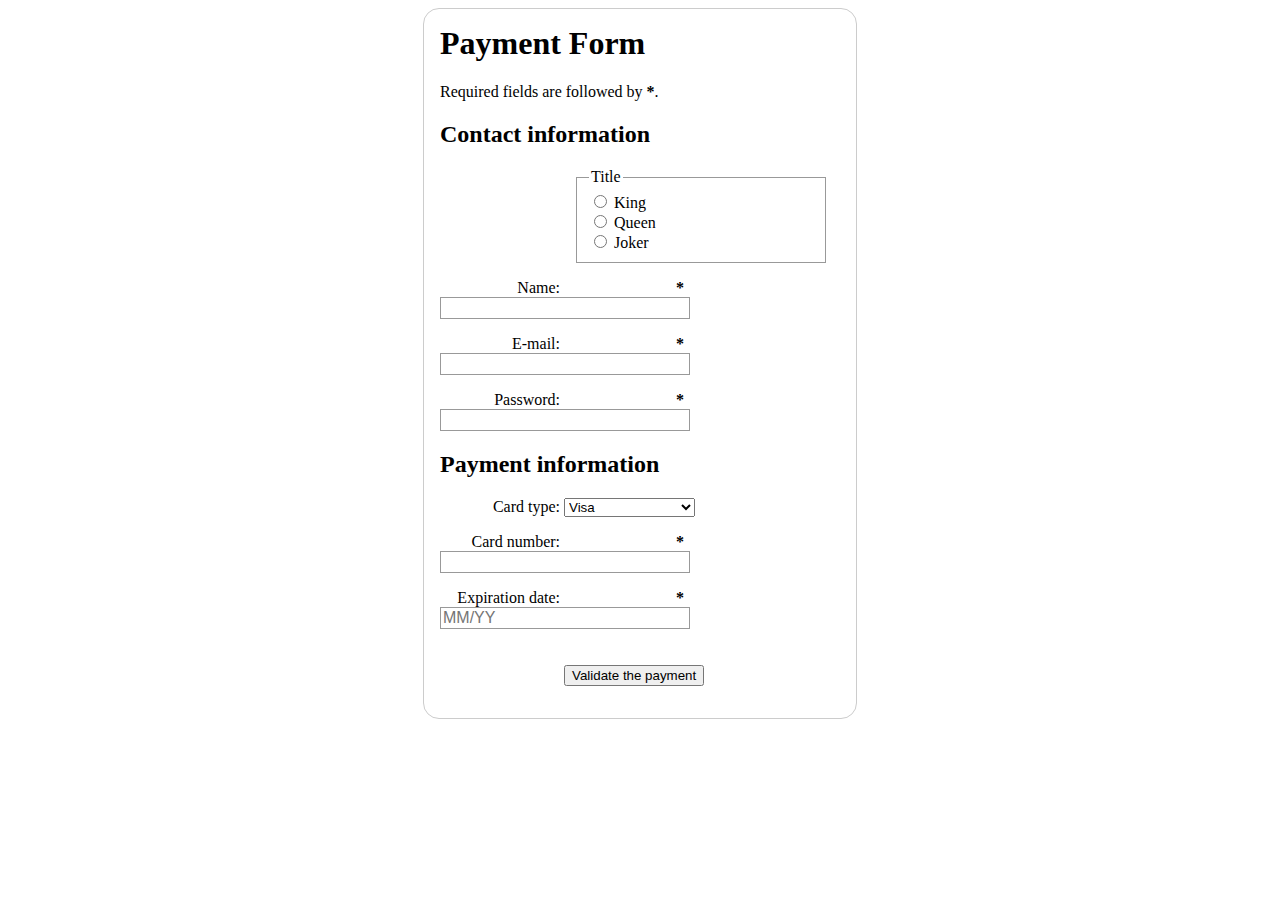
==== payment-form.html @ c74e9582 "Payment form exercise complete" ====
<!DOCTYPE html>
<html lang="en">
<head>
    <meta charset="UTF-8">
    <meta http-equiv="X-UA-Compatible" content="IE=edge">
    <meta name="viewport" content="width=device-width, initial-scale=1.0">
    <title>Payment Form</title>
    <link rel="stylesheet" href="payment-form.css">
</head>
<body>
    <form>
        <h1>Payment Form</h1>
        <p>Required fields are followed by <strong><span aria-label="required">*</span></strong>.</p>

        <section>
            <h2>Contact information</h2>
            <fieldset>
                <legend>Title</legend>
                <ul>
                    <li>
                        <label for="title_1">
                            <input type="radio" id="title_1" name="title" value="K">
                            King
                        </label>
                    </li>
                    <li>
                        <label for="title_2">
                            <input type="radio" id="title_2" name="title" value="Q">
                            Queen
                        </label>
                    </li>
                    <li>
                        <label for="title_3">
                            <input type="radio" id="title_3" name="title" value="J">
                            Joker
                        </label>
                    </li>
                </ul>
            </fieldset>
            <p>
                <label for="name">
                    <span>Name: </span>
                    <strong><span aria-label="required">*</span></strong>
                </label>
                <input type="text" id="name" name="username">
            </p>
            <p>
                <label for="mail">
                    <span>E-mail: </span>
                    <strong><span aria-label="required">*</span></strong>
                </label>
                <input type="email" id="mail" name="usermail">
            </p>
            <p>
                <label for="pwd">
                    <span>Password: </span>
                    <strong><span aria-label="required">*</span></strong>
                </label>
                <input type="password" id="pwd" name="password">
            </p>
        </section>

        <section>
            <h2>Payment information</h2>
            <p>
                <label for="card">
                    <span>Card type:</span>
                </label>
                <select id="card" name="usercard">
                    <option value="visa">Visa</option>
                    <option value="mc">Mastercard</option>
                    <option value="amex">American Express</option>
                </select>
            </p>
            <p>
                <label for="number">
                    <span>Card number:</span>
                    <strong><span aria-label="required">*</span></strong>
                </label>
                <input type="tel" id="number" name="cardnumber">
            </p>
            <p>
                <label for="expiration">
                    <span>Expiration date:</span>
                    <strong><span aria-label="required">*</span></strong>
                </label>
                <input type="text" id="expiration" required="true" placeholder="MM/YY" pattern="^(0[1-9]|1[0-2])\/([0-9]{2})$">
            </p>
        </section>
        <section>
            <p>
                <button type="submit">Validate the payment</button>
            </p>
        </section>



    </form>
</body>
</html>
---- payment-form.css ----
h1 {
    margin-top: 0;
}

ul {
    margin: 0;
    padding: 0;
    list-style: none;
}

form {
    margin: 0 auto;
    width: 400px;
    padding: 1em;
    border: 1px solid #CCC;
    border-radius: 1em;
}

div+div {
    margin-top: 1em;
}

label span {
    display: inline-block;
    width: 120px;
    text-align: right;
}

input,
textarea {
    font: 1em sans-serif;
    width: 250px;
    box-sizing: border-box;
    border: 1px solid #999;
}

input[type=checkbox],
input[type=radio] {
    width: auto;
    border: none;
}

input:focus,
textarea:focus {
    border-color: #000;
}

textarea {
    vertical-align: top;
    height: 5em;
    resize: vertical;
}

fieldset {
    width: 250px;
    box-sizing: border-box;
    margin-left: 136px;
    border: 1px solid #999;
}

button {
    margin: 20px 0 0 124px;
}

label {
    position: relative;
}
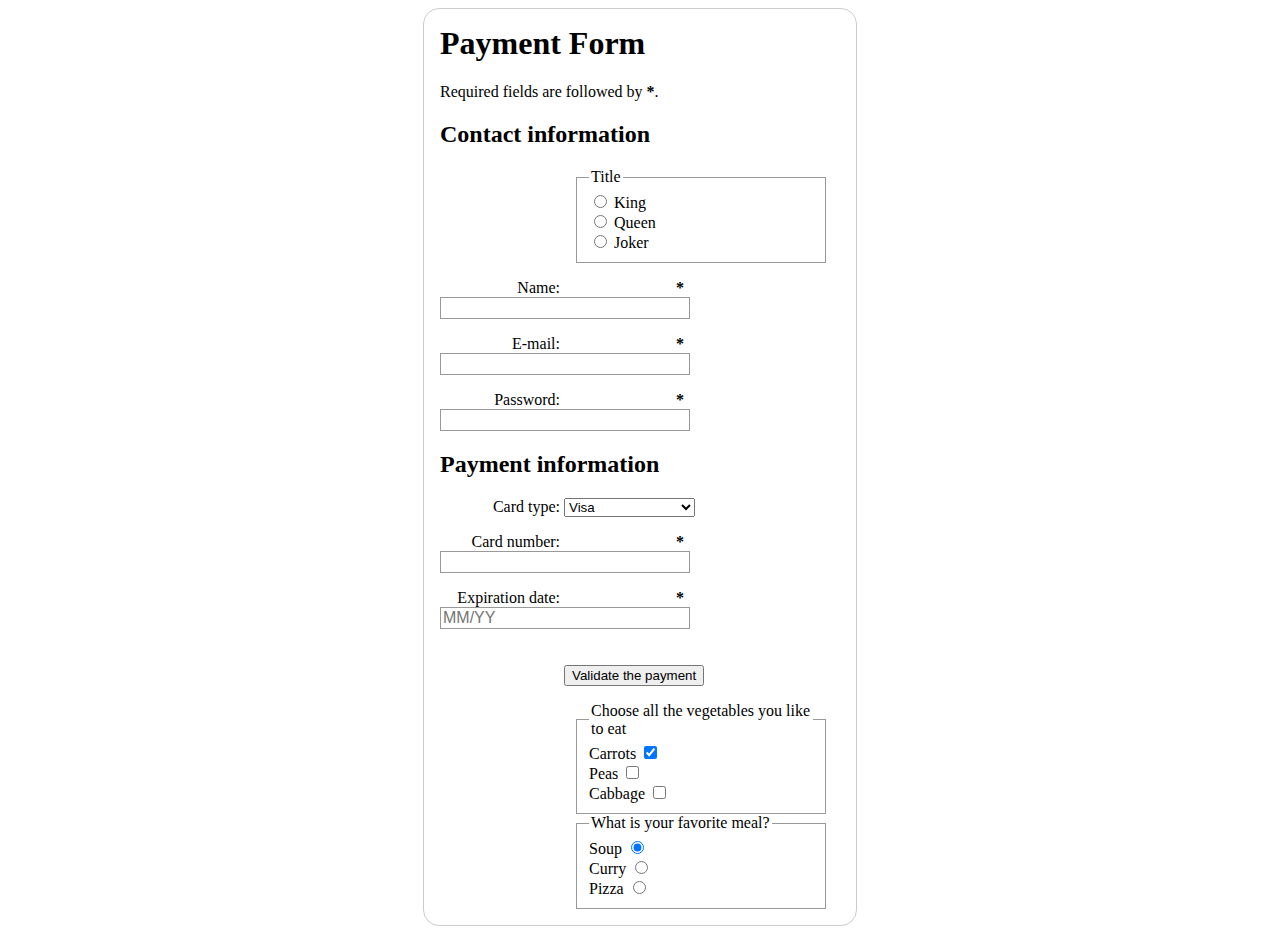
==== commit f0dd2a56: "Complete form styling exercise - postcard" ====
--- a/payment-form.html
+++ b/payment-form.html
@@ -93,6 +93,41 @@
             </p>
         </section>
 
+        <fieldset>
+            <legend>Choose all the vegetables you like to eat</legend>
+            <ul>
+                <li>
+                    <label for="carrots">Carrots</label>
+                    <input type="checkbox" id="carrots" name="vegetable" value="carrots" checked>
+                </li>
+                <li>
+                    <label for="peas">Peas</label>
+                    <input type="checkbox" id="peas" name="vegetable" value="peas">
+                </li>
+                <li>
+                    <label for="cabbage">Cabbage</label>
+                    <input type="checkbox" id="cabbage" name="vegetable" value="cabbage">
+                </li>
+            </ul>
+        </fieldset>
+
+<fieldset>
+    <legend>What is your favorite meal?</legend>
+    <ul>
+        <li>
+            <label for="soup">Soup</label>
+            <input type="radio" id="soup" name="meal" value="soup" checked>
+        </li>
+        <li>
+            <label for="curry">Curry</label>
+            <input type="radio" id="curry" name="meal" value="curry">
+        </li>
+        <li>
+            <label for="pizza">Pizza</label>
+            <input type="radio" id="pizza" name="meal" value="pizza">
+        </li>
+    </ul>
+</fieldset>
 
 
     </form>
